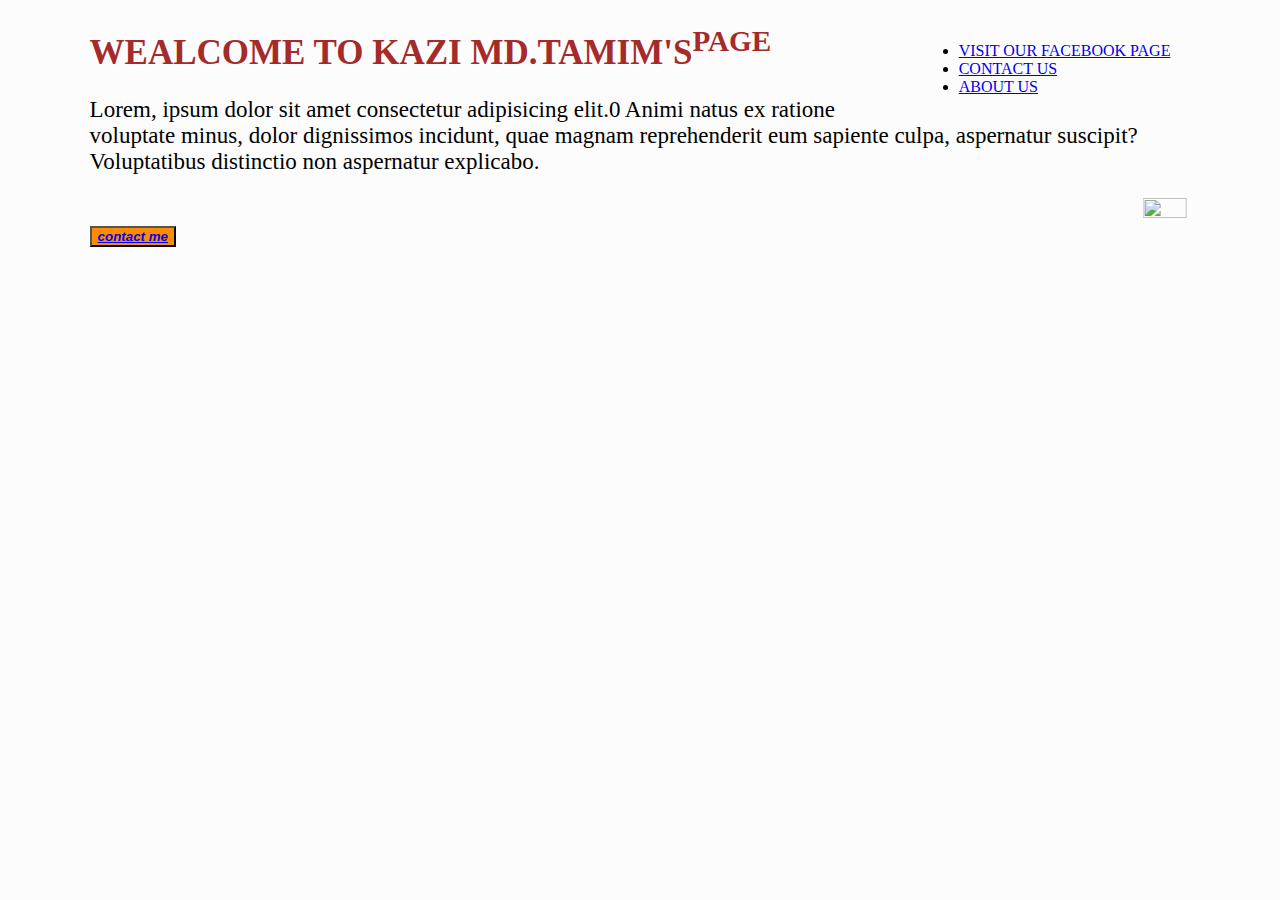
==== INDEX.HTML @ 3080a069 "github project" ====
<!DOCTYPE html>
<html lang="en">
<head>
    <meta charset="UTF-8">
    <meta http-equiv="X-UA-Compatible" content="IE=edge">
    <meta name="viewport" content="width=device-width, initial-scale=1.0">
    <title>MY PAGE</title>
    <link rel="stylesheet" href="STYLE/DESING.CSS">
</head>
<body>         
 <nav><ul>
    <li> <a class="active" href="https://www.facebook.com/kazimd.tamim.562">Visit our facebook PAGE</a></li>
    <li> <a class="active" href="tel:01317480627">Contact us</a></li>
    <li> <a class="active" href="about.html">About us</a></li></nav>
    <H1><b>WEALCOME TO KAZI MD.TAMIM'S<SUP>PAGE</SUP></b></H1>
    <p>Lorem, ipsum dolor sit amet consectetur adipisicing elit.0
Animi natus ex ratione voluptate minus, dolor dignissimos incidunt,
 quae magnam reprehenderit eum sapiente culpa,
 aspernatur suscipit? Voluptatibus distinctio non aspernatur explicabo.
</p>
<marquee>
<img src="https://scontent.fzyl2-1.fna.fbcdn.net/v/t1.6435-9/161580240_940489686720504_1567321450028497425_n.jpg?_nc_cat=103&ccb=1-3&_nc_sid=e3f864&_nc_eui2=AeH8nT6ZIC6p9_uSX-xKqR5vQw3HnSURHq5DDcedJREerlaod4hbzMzC2-NVT6K0TrPTrj5oKrvYy-2nMxUJyP9j&_nc_ohc=UGsqX9QY2EAAX8m5zhd&tn=jB3lYe0_0c7se9fp&_nc_ht=scontent.fzyl2-1.fna&oh=465a910eb5f7af3c4479e6c204f68588&oe=60DB51E0" aling="center" width="20%" height="20%"><img src="https://scontent.fzyl2-1.fna.fbcdn.net/v/t1.6435-0/p206x206/191169351_983594202410052_443557917698890466_n.jpg?_nc_cat=108&ccb=1-3&_nc_sid=da31f3&_nc_eui2=AeGPNttlL6gkcwj3E5iUYIfA58kQrKygsqPnyRCsrKCyo3jKE9DbcbNHG9BlwsuL3zmiYNmU5F80YqO4p9adW2vb&_nc_ohc=QlYtMT_KxnoAX_uy0Tk&_nc_ht=scontent.fzyl2-1.fna&tp=6&oh=b0133a2501f311c926d3f2f6eac23838&oe=60DCDCB2" aling="center" width="15%"height="20%"><img src="https://scontent.fzyl2-1.fna.fbcdn.net/v/t1.6435-0/c0.0.206.206a/p206x206/100636303_737568437012631_6029139321913606144_n.jpg?_nc_cat=111&ccb=1-3&_nc_sid=da31f3&_nc_eui2=AeFaRCiufojDj9cdltPzvTaXtGo3u08c6k60aje7TxzqTmLHiH7WwOqyHNi_NnTczZHs7O8Ef3RP3txu09VpmVyU&_nc_ohc=TqPgd7cKkLMAX-df307&_nc_ht=scontent.fzyl2-1.fna&tp=27&oh=c4c0b44aa41d286ff6d8346194e8bfdd&oe=60DCB51F" aling="center" width="15%"height="20%">
</marquee>
<button><b><i><a href="tel:01317480627">contact me</a></i></b></button>
<a href="tel:01317480627"></a>
</body>
</html>
---- STYLE/DESING.CSS ----
H1{
    color: brown;
    font-size: 35px;
}

p{
    color: black;
    font-size: 23px;
}
body{
    background-color: rgb(252, 252, 252);
    font-family: cursive;
    margin: 2%;
    padding-inline: 5%;
}
button{
   background-color: darkorange;
    color: aliceblue;
}
img{
    image-orientation: 5rad;
}
menu{
    font-size: 2em;
}
nav ul{
    float: right;
    margin-right: 20px;
}
nav ul li a{
    text-transform: uppercase;
}
h2{
    color: chocolate;
    font-size: 35px;
}
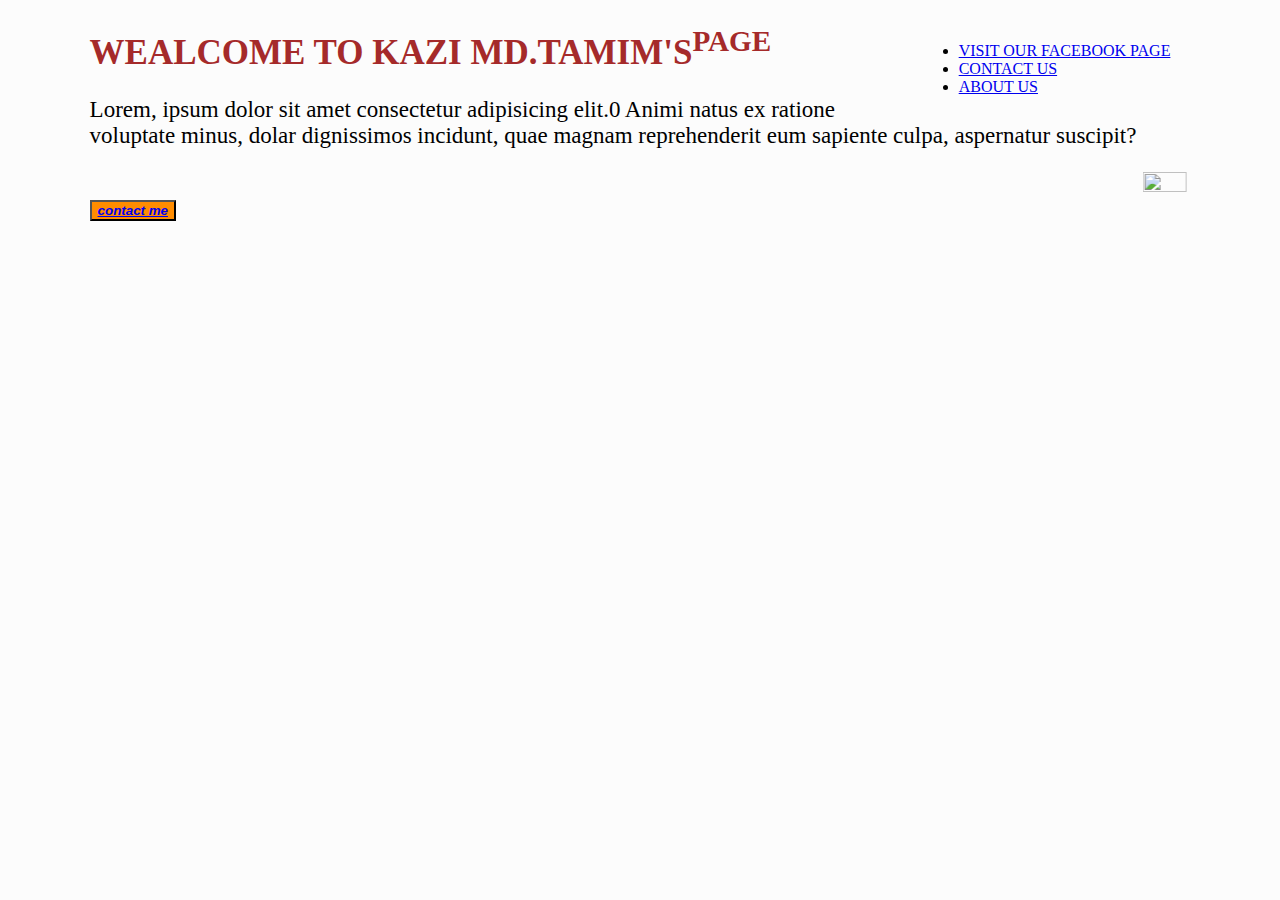
==== commit 4b646bfe: "new add dolar" ====
--- a/INDEX.HTML
+++ b/INDEX.HTML
@@ -14,9 +14,9 @@
     <li> <a class="active" href="about.html">About us</a></li></nav>
     <H1><b>WEALCOME TO KAZI MD.TAMIM'S<SUP>PAGE</SUP></b></H1>
     <p>Lorem, ipsum dolor sit amet consectetur adipisicing elit.0
-Animi natus ex ratione voluptate minus, dolor dignissimos incidunt,
+Animi natus ex ratione voluptate minus, dolar dignissimos incidunt,
  quae magnam reprehenderit eum sapiente culpa,
- aspernatur suscipit? Voluptatibus distinctio non aspernatur explicabo.
+ aspernatur suscipit?
 </p>
 <marquee>
 <img src="https://scontent.fzyl2-1.fna.fbcdn.net/v/t1.6435-9/161580240_940489686720504_1567321450028497425_n.jpg?_nc_cat=103&ccb=1-3&_nc_sid=e3f864&_nc_eui2=AeH8nT6ZIC6p9_uSX-xKqR5vQw3HnSURHq5DDcedJREerlaod4hbzMzC2-NVT6K0TrPTrj5oKrvYy-2nMxUJyP9j&_nc_ohc=UGsqX9QY2EAAX8m5zhd&tn=jB3lYe0_0c7se9fp&_nc_ht=scontent.fzyl2-1.fna&oh=465a910eb5f7af3c4479e6c204f68588&oe=60DB51E0" aling="center" width="20%" height="20%"><img src="https://scontent.fzyl2-1.fna.fbcdn.net/v/t1.6435-0/p206x206/191169351_983594202410052_443557917698890466_n.jpg?_nc_cat=108&ccb=1-3&_nc_sid=da31f3&_nc_eui2=AeGPNttlL6gkcwj3E5iUYIfA58kQrKygsqPnyRCsrKCyo3jKE9DbcbNHG9BlwsuL3zmiYNmU5F80YqO4p9adW2vb&_nc_ohc=QlYtMT_KxnoAX_uy0Tk&_nc_ht=scontent.fzyl2-1.fna&tp=6&oh=b0133a2501f311c926d3f2f6eac23838&oe=60DCDCB2" aling="center" width="15%"height="20%"><img src="https://scontent.fzyl2-1.fna.fbcdn.net/v/t1.6435-0/c0.0.206.206a/p206x206/100636303_737568437012631_6029139321913606144_n.jpg?_nc_cat=111&ccb=1-3&_nc_sid=da31f3&_nc_eui2=AeFaRCiufojDj9cdltPzvTaXtGo3u08c6k60aje7TxzqTmLHiH7WwOqyHNi_NnTczZHs7O8Ef3RP3txu09VpmVyU&_nc_ohc=TqPgd7cKkLMAX-df307&_nc_ht=scontent.fzyl2-1.fna&tp=27&oh=c4c0b44aa41d286ff6d8346194e8bfdd&oe=60DCB51F" aling="center" width="15%"height="20%">
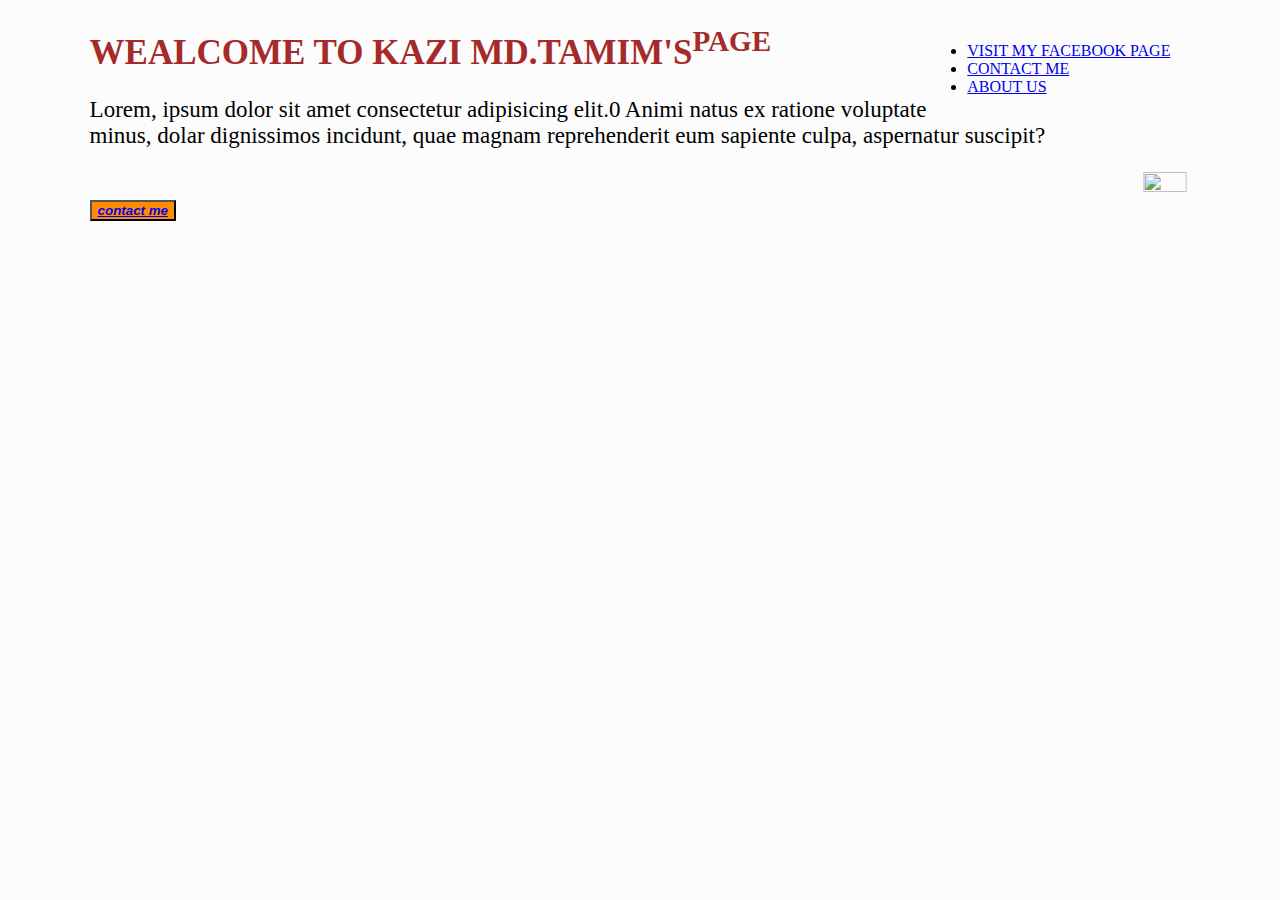
==== commit edc6e438: "update some word" ====
--- a/INDEX.HTML
+++ b/INDEX.HTML
@@ -9,8 +9,8 @@
 </head>
 <body>         
  <nav><ul>
-    <li> <a class="active" href="https://www.facebook.com/kazimd.tamim.562">Visit our facebook PAGE</a></li>
-    <li> <a class="active" href="tel:01317480627">Contact us</a></li>
+    <li> <a class="active" href="https://www.facebook.com/kazimd.tamim.562">Visit my facebook PAGE</a></li>
+    <li> <a class="active" href="tel:01317480627">Contact me</a></li>
     <li> <a class="active" href="about.html">About us</a></li></nav>
     <H1><b>WEALCOME TO KAZI MD.TAMIM'S<SUP>PAGE</SUP></b></H1>
     <p>Lorem, ipsum dolor sit amet consectetur adipisicing elit.0
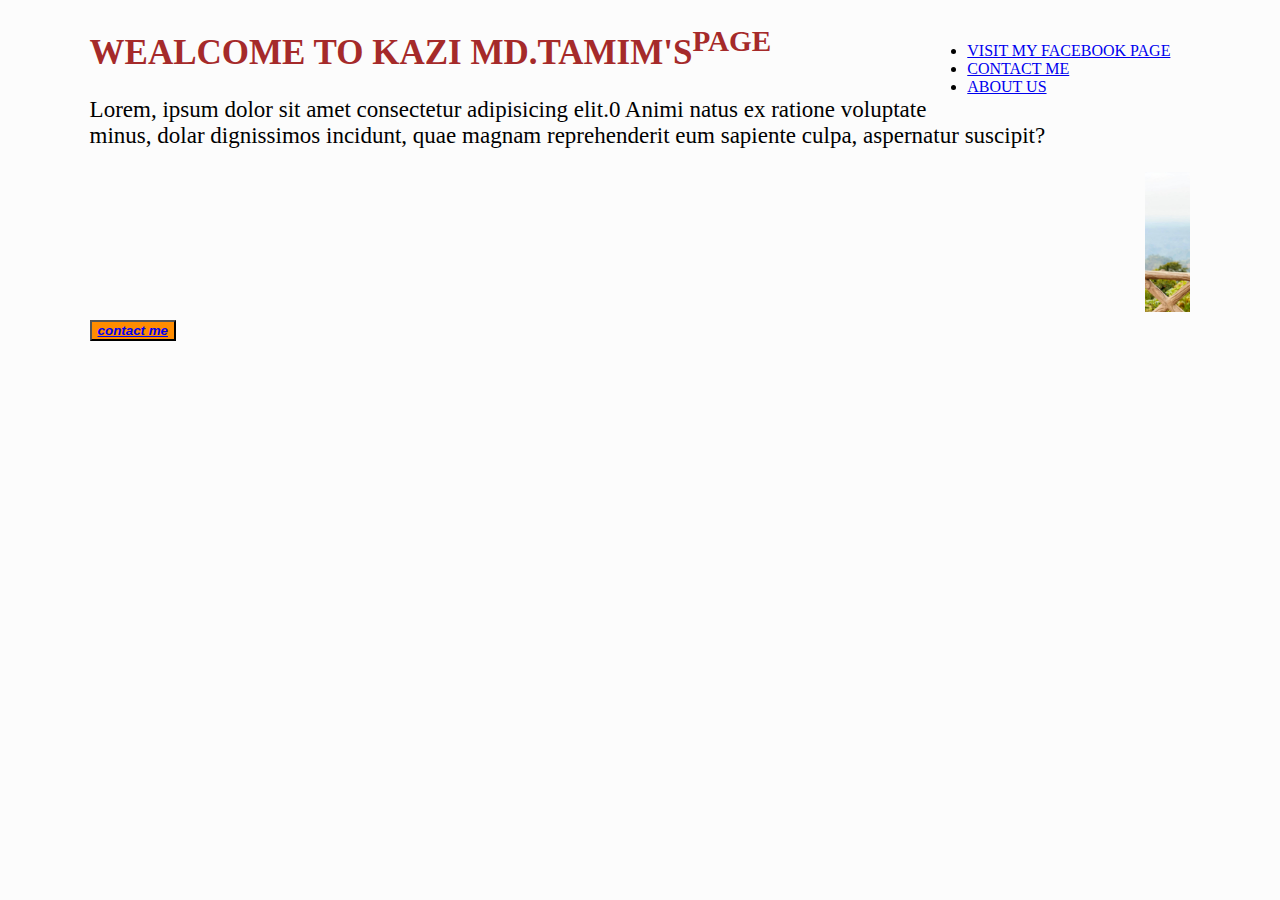
==== commit 158901b6: "image changes" ====
--- a/INDEX.HTML
+++ b/INDEX.HTML
@@ -19,7 +19,7 @@
  aspernatur suscipit?
 </p>
 <marquee>
-<img src="https://scontent.fzyl2-1.fna.fbcdn.net/v/t1.6435-9/161580240_940489686720504_1567321450028497425_n.jpg?_nc_cat=103&ccb=1-3&_nc_sid=e3f864&_nc_eui2=AeH8nT6ZIC6p9_uSX-xKqR5vQw3HnSURHq5DDcedJREerlaod4hbzMzC2-NVT6K0TrPTrj5oKrvYy-2nMxUJyP9j&_nc_ohc=UGsqX9QY2EAAX8m5zhd&tn=jB3lYe0_0c7se9fp&_nc_ht=scontent.fzyl2-1.fna&oh=465a910eb5f7af3c4479e6c204f68588&oe=60DB51E0" aling="center" width="20%" height="20%"><img src="https://scontent.fzyl2-1.fna.fbcdn.net/v/t1.6435-0/p206x206/191169351_983594202410052_443557917698890466_n.jpg?_nc_cat=108&ccb=1-3&_nc_sid=da31f3&_nc_eui2=AeGPNttlL6gkcwj3E5iUYIfA58kQrKygsqPnyRCsrKCyo3jKE9DbcbNHG9BlwsuL3zmiYNmU5F80YqO4p9adW2vb&_nc_ohc=QlYtMT_KxnoAX_uy0Tk&_nc_ht=scontent.fzyl2-1.fna&tp=6&oh=b0133a2501f311c926d3f2f6eac23838&oe=60DCDCB2" aling="center" width="15%"height="20%"><img src="https://scontent.fzyl2-1.fna.fbcdn.net/v/t1.6435-0/c0.0.206.206a/p206x206/100636303_737568437012631_6029139321913606144_n.jpg?_nc_cat=111&ccb=1-3&_nc_sid=da31f3&_nc_eui2=AeFaRCiufojDj9cdltPzvTaXtGo3u08c6k60aje7TxzqTmLHiH7WwOqyHNi_NnTczZHs7O8Ef3RP3txu09VpmVyU&_nc_ohc=TqPgd7cKkLMAX-df307&_nc_ht=scontent.fzyl2-1.fna&tp=27&oh=c4c0b44aa41d286ff6d8346194e8bfdd&oe=60DCB51F" aling="center" width="15%"height="20%">
+<img src="images.jpg/161580240_940489686720504_1567321450028497425_n.jpg"height="20%" width="17%"><img src="images.jpg/100636303_737568437012631_6029139321913606144_n.jpg"height="8%" width="8%"><img src="images.jpg/191169351_983594202410052_443557917698890466_n.jpg" height="20%" width="11%">
 </marquee>
 <button><b><i><a href="tel:01317480627">contact me</a></i></b></button>
 <a href="tel:01317480627"></a>
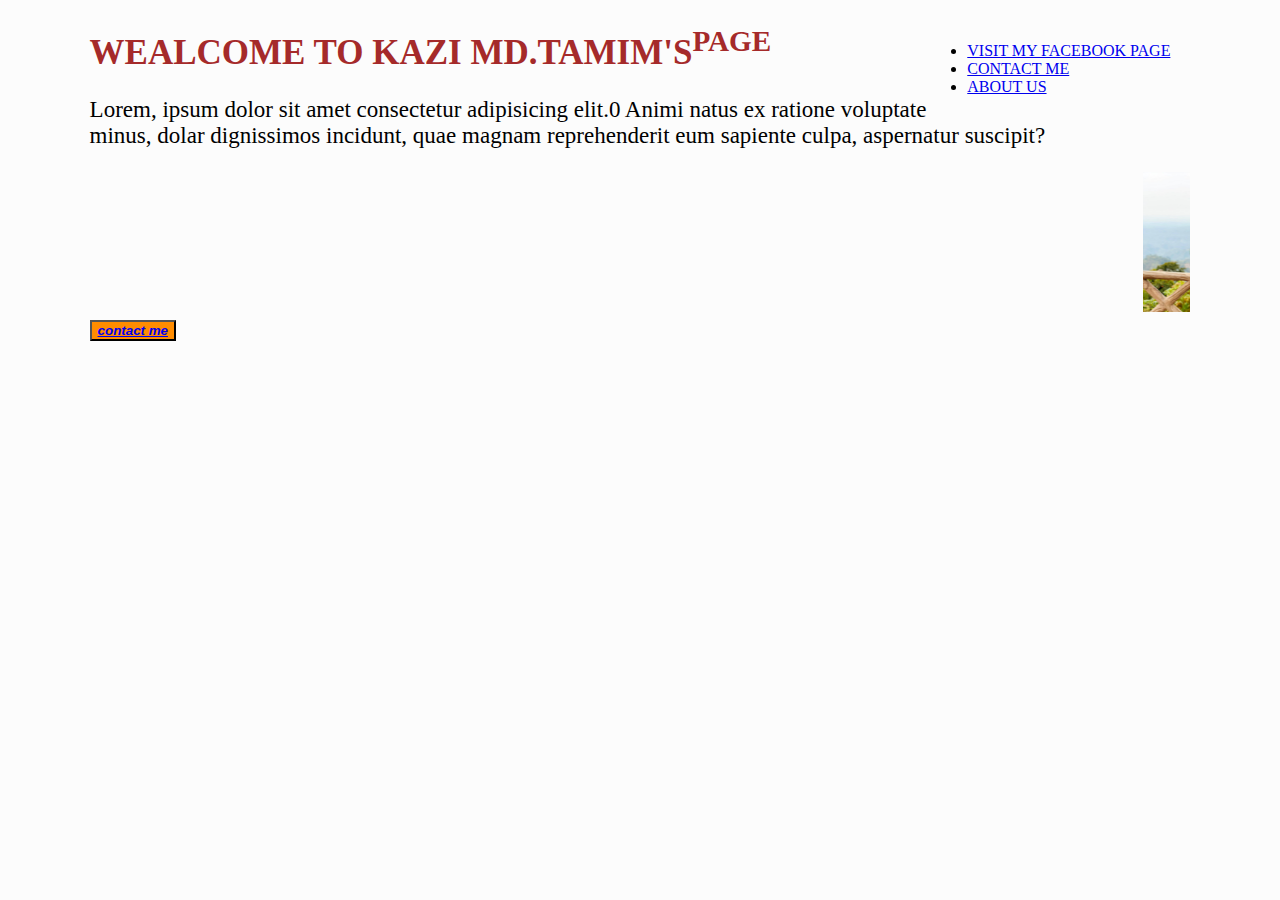
==== commit 9d234f58: "favicon added" ====
--- a/INDEX.HTML
+++ b/INDEX.HTML
@@ -5,6 +5,7 @@
     <meta http-equiv="X-UA-Compatible" content="IE=edge">
     <meta name="viewport" content="width=device-width, initial-scale=1.0">
     <title>MY PAGE</title>
+    <link rel="shortcut icon" href="favicon.jpg" type="image/x-icon">
     <link rel="stylesheet" href="STYLE/DESING.CSS">
 </head>
 <body>         
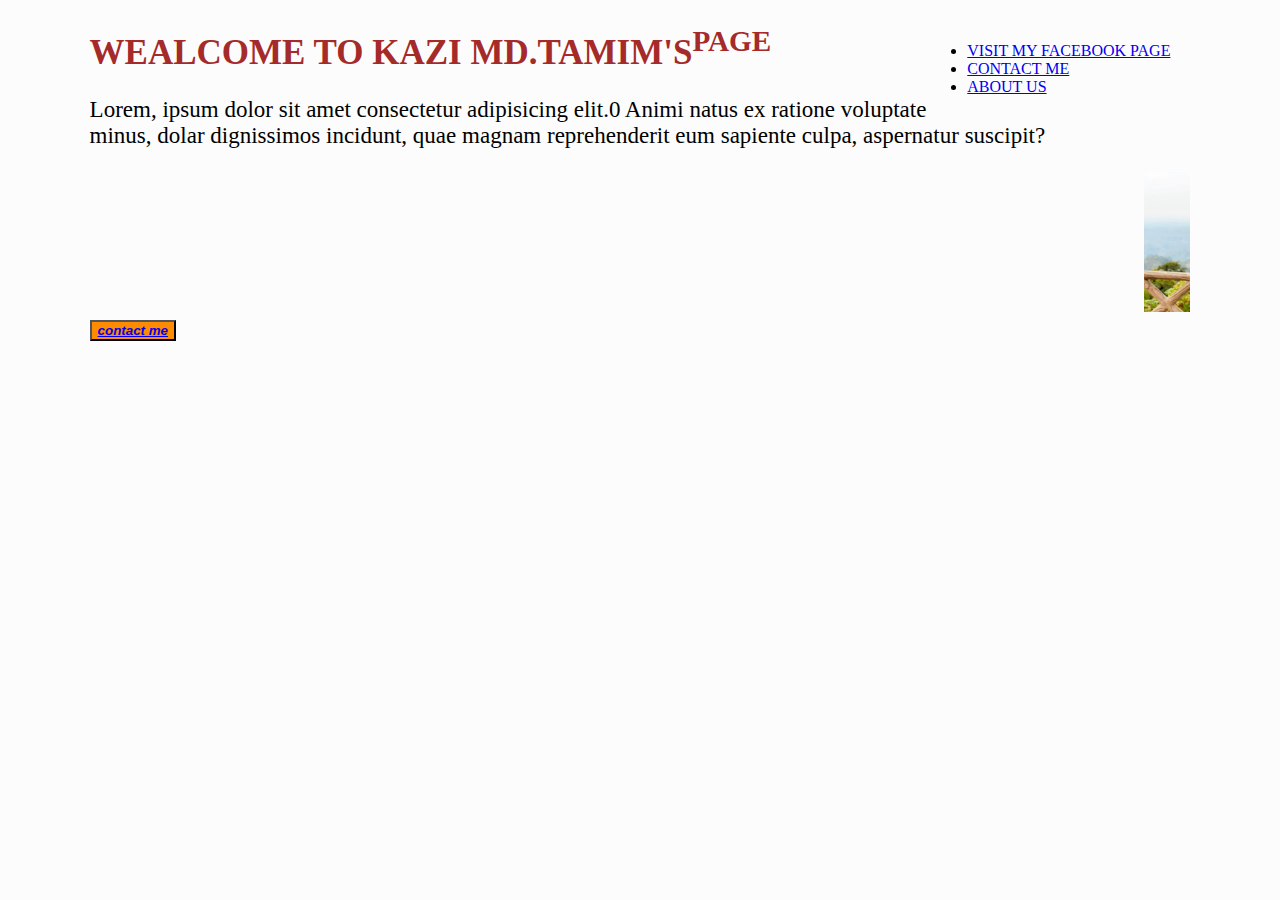
==== commit 728841f4: "see favicon" ====
--- a/INDEX.HTML
+++ b/INDEX.HTML
@@ -5,7 +5,7 @@
     <meta http-equiv="X-UA-Compatible" content="IE=edge">
     <meta name="viewport" content="width=device-width, initial-scale=1.0">
     <title>MY PAGE</title>
-    <link rel="shortcut icon" href="favicon.jpg" type="image/x-icon">
+    <link rel="shortcut icon" href="favicon.jpg" type="image/favicon">
     <link rel="stylesheet" href="STYLE/DESING.CSS">
 </head>
 <body>         
